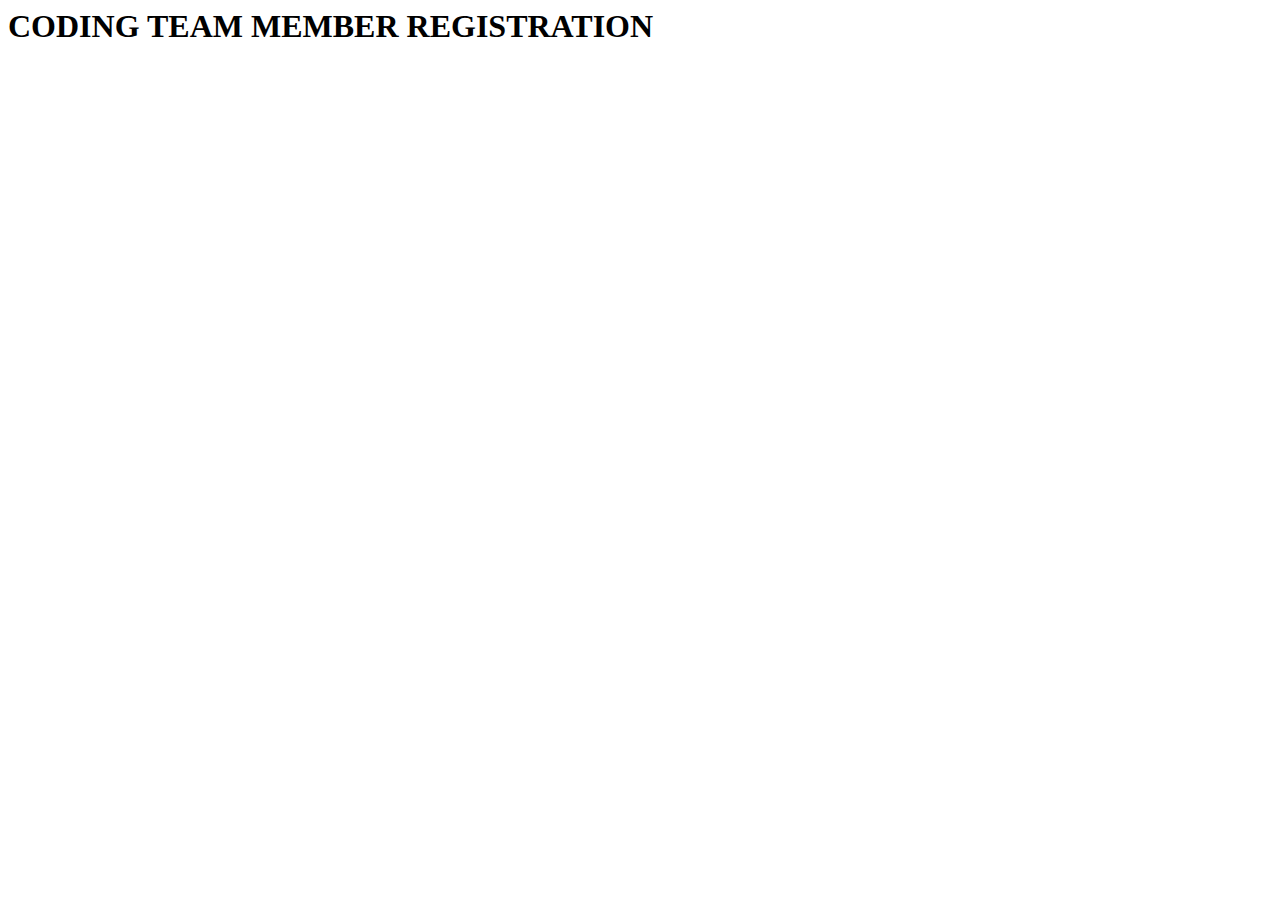
==== index.html @ 4e90ab90 "Changed" ====
<html>
<h1>
    CODING TEAM MEMBER REGISTRATION
</h1>    
</html>
<script src="https://d.line-scdn.net/liff/edge/2.1/sdk.js">


// Using a Promise object
liff
  .init({
    liffId: "1653861024" // use own liffId
  })
  .then(() => {
    // Start to use liff's api
  })
  .catch((err: LiffError) => {
    // Error happens during initialization
    console.log(err.code, err.message);
  });

  liff.getProfile()
.then(profile => {
  const name = profile.displayName
})
.catch((err) => {
  console.log('error', err);
})

</script>
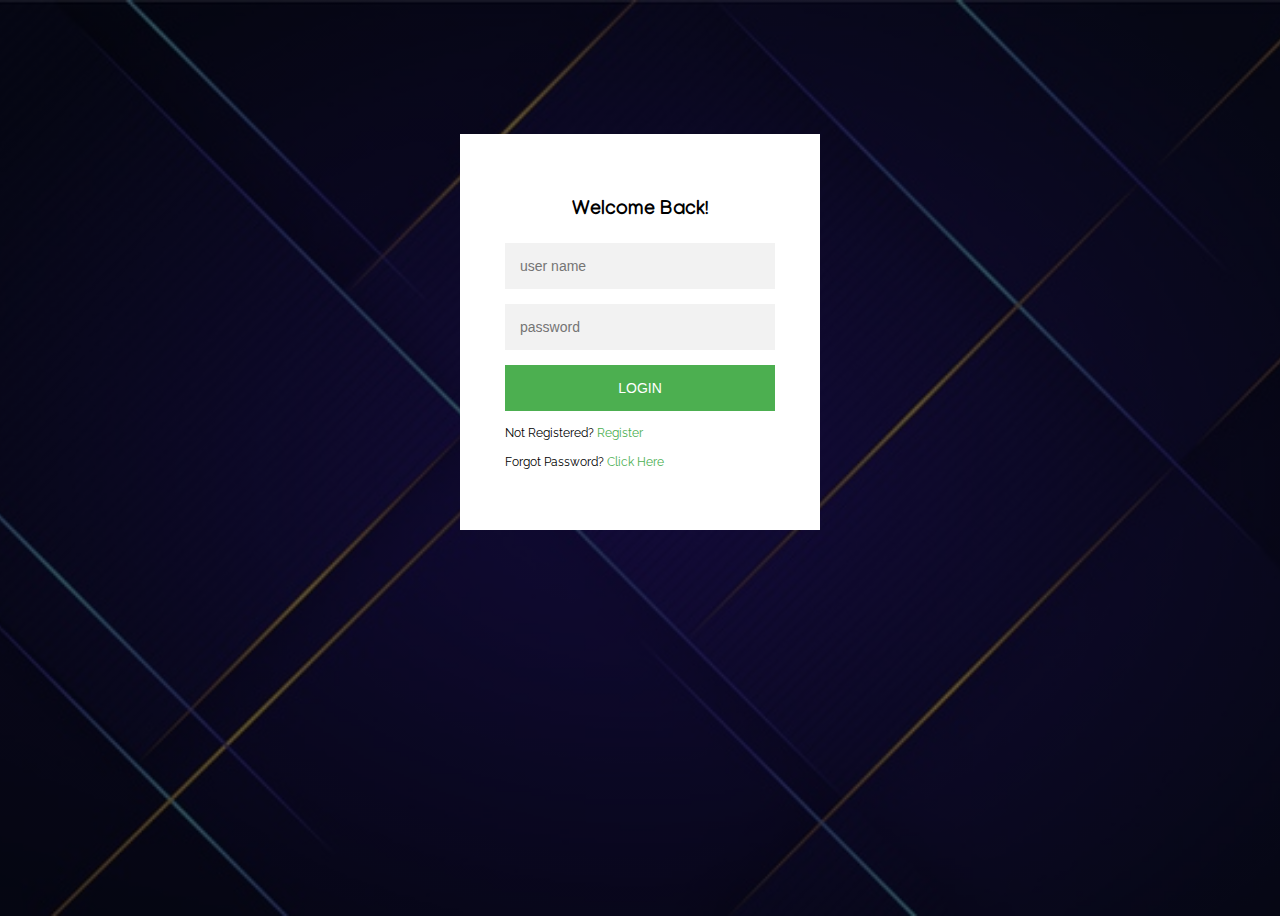
==== commit d7663fb6: "Modified" ====
--- a/index.html
+++ b/index.html
@@ -1,30 +1,44 @@
 <html>
-<h1>
-    CODING TEAM MEMBER REGISTRATION
-</h1>    
-</html>
-<script src="https://d.line-scdn.net/liff/edge/2.1/sdk.js">
+<head>
+<title>Login and Registration Form Design</title>
+	<link rel="stylesheet" href="style.css">
+  <link rel="stylesheet" href="javascript.js">
+	<link href="https://fonts.googleapis.com/css?family=Manjari&display=swap" rel="stylesheet">
+	<link href="https://fonts.googleapis.com/css?family=Nanum+Gothic|Raleway&display=swap" rel="stylesheet">
+</head>	
+<body>
+	<div class="login-page">
+	<div class="form">
+		<form class="register-form">
+			<h3 class="caption"> Join Us Now!</h3>
+		<label for="email" id="email"><b>Email</b></label>
+		<input type="text" placeholder="Enter Email"/ required="">
+		<label for="password"><b>Password</b></label>
+		<input type="text" placeholder="Enter Password"/ required="">
+		<label for="password-repeat"><b>Repeat Password</b></label>
+		<input type="text" placeholder="Repeat Password"/ required="">
+		<p class="note"> By creating an account you agree to our Term & Privacy</p>
+		<button>Create</button>
+		<p class="message">Already Registered?<a href="#"> Login</a>
+		</p>
+	</form>
 
+	<form class="login-form">
+		<h3 class="caption"> Welcome Back!</h3>
+	<input type="text" placeholder="user name"/>
+	<input type="password" placeholder="password"/>
+	<button>login</button>
+		<p class="message">Not Registered?<a href="#"> Register</a>
+		</p>
+		<p class="message" id="forgot-message" href="#">Forgot Password?<a href="#"> Click Here</a>
+		</p>
+	</form>
+	
+</div>
+</div>
+</body>
 
-// Using a Promise object
-liff
-  .init({
-    liffId: "1653861024" // use own liffId
-  })
-  .then(() => {
-    // Start to use liff's api
-  })
-  .catch((err: LiffError) => {
-    // Error happens during initialization
-    console.log(err.code, err.message);
-  });
+<script src="https://code.jquery.com/jquery-3.4.1.min.js"></script>
+<script src="https://static.line-scdn.net/liff/edge/2.1/sdk.js"></script>
 
-  liff.getProfile()
-.then(profile => {
-  const name = profile.displayName
-})
-.catch((err) => {
-  console.log('error', err);
-})
-
-</script>+</html>	--- a/style.css
+++ b/style.css
@@ -0,0 +1,105 @@
+body{
+	background-image: linear-gradient(rgba(0,0,0,0.6),rgba(0,0,0,0.6)),url(bg.jpg);
+	height:100vh;
+	background-size: cover;
+	background-position: center;
+}
+.login-page{
+width:360px;
+padding: 10% 0 0;
+margin:auto;
+}
+
+.form{
+	position: relative;
+	z-index: 1;
+	background: #ffffff;
+	max-width: 360px;
+	margin: 0 auto 100px;
+	padding: 45px;
+	
+}
+
+.form input{
+	font-family: "Roboto", sans-serif;
+	outline: 1;
+	background: #f2f2f2;
+	width: 100%;
+	border:0;
+	margin: 0 0 15px;
+	padding:15px;
+	box-sizing: border-box;
+	font-size: 14px;
+}
+
+.form button{
+	font-family: "Roboto", sans-serif;
+	text-transform: uppercase;
+	outline: 0;
+	background: #4CAF50;
+	width: 100%;
+	border: 0;
+	padding: 15px;
+	color: #ffffff;
+	font-size: 14px;
+	cursor: pointer;
+
+}
+
+.form button:hover,.form button:active{
+	background: #43a047;
+}
+
+.form .message {
+	margin: 15px 0 0;
+	color: black;
+	font-size: 12px;
+	font-family: 'Raleway', sans-serif;
+}
+.form .message a{
+	color:#4CAF50;
+	text-decoration: none;
+}
+
+.form .register-form{
+	display: none;
+}
+
+
+.loading-spinner{
+	width: 100px;
+	height: 100px;
+	border-right: 8px solid #007eff;
+	border-radius: 50%;
+	animation: spin 1s linear infinite;
+	margin: auto;
+}
+
+@keyframes spin{
+	100%{
+		transform: rotate(360deg);
+	}
+}
+.caption{
+	font-family: 'Manjari', sans-serif;
+	font-size: 20px;
+	text-align: center;
+}
+label{
+	font-family: 'Nanum Gothic', sans-serif
+}
+
+.loading-spinner{
+	width: 100px;
+	height: 100px;
+	border-right: 8px solid #007eff;
+	border-radius: 50%;
+	animation: spin 1s linear infinite;
+	margin: auto;
+}
+
+@keyframes spin{
+	100%{
+		transform: rotate(360deg);
+	}
+}
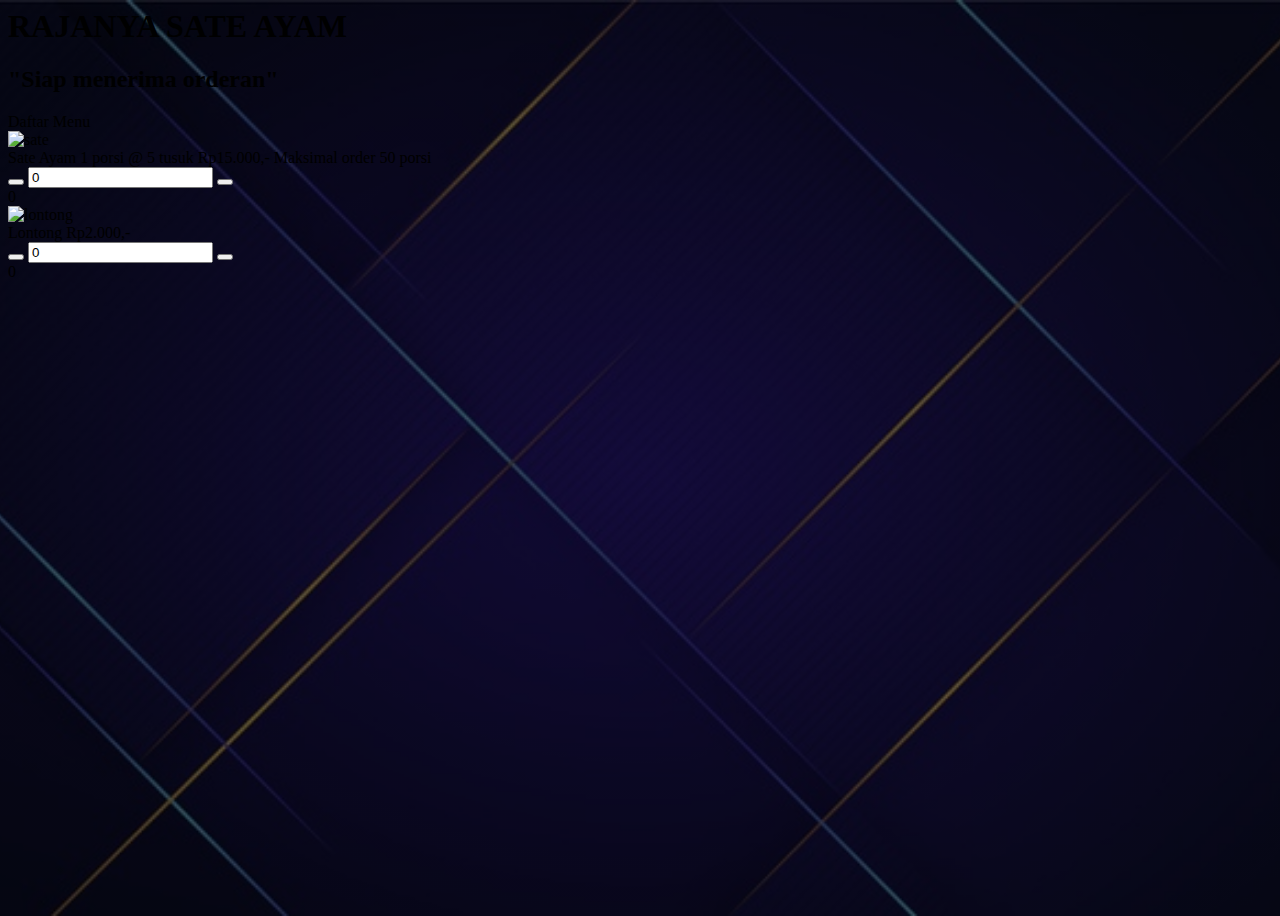
==== commit 9fdd495c: "Modified" ====
--- a/index.html
+++ b/index.html
@@ -1,44 +1,133 @@
 <html>
+
 <head>
-<title>Login and Registration Form Design</title>
-	<link rel="stylesheet" href="style.css">
-  <link rel="stylesheet" href="javascript.js">
-	<link href="https://fonts.googleapis.com/css?family=Manjari&display=swap" rel="stylesheet">
-	<link href="https://fonts.googleapis.com/css?family=Nanum+Gothic|Raleway&display=swap" rel="stylesheet">
+	<title>RAJANYA SATE AYAM</title>
+		<link rel="stylesheet" href="style.css">
+		<link href="https://fonts.googleapis.com/css?family=Manjari&display=swap" rel="stylesheet">
+		<link href="https://fonts.googleapis.com/css?family=Nanum+Gothic|Raleway&display=swap" rel="stylesheet">
 </head>	
+
 <body>
-	<div class="login-page">
-	<div class="form">
-		<form class="register-form">
-			<h3 class="caption"> Join Us Now!</h3>
-		<label for="email" id="email"><b>Email</b></label>
-		<input type="text" placeholder="Enter Email"/ required="">
-		<label for="password"><b>Password</b></label>
-		<input type="text" placeholder="Enter Password"/ required="">
-		<label for="password-repeat"><b>Repeat Password</b></label>
-		<input type="text" placeholder="Repeat Password"/ required="">
-		<p class="note"> By creating an account you agree to our Term & Privacy</p>
-		<button>Create</button>
-		<p class="message">Already Registered?<a href="#"> Login</a>
-		</p>
-	</form>
+	<h1>RAJANYA SATE AYAM</h1>
+	<h2>"Siap menerima orderan"</h2>
 
-	<form class="login-form">
-		<h3 class="caption"> Welcome Back!</h3>
-	<input type="text" placeholder="user name"/>
-	<input type="password" placeholder="password"/>
-	<button>login</button>
-		<p class="message">Not Registered?<a href="#"> Register</a>
-		</p>
-		<p class="message" id="forgot-message" href="#">Forgot Password?<a href="#"> Click Here</a>
-		</p>
-	</form>
+	<div id="daftar-menu">
+		<div class="title">
+		Daftar Menu
+		</div>
+		<!--Menu #1-->
+		<div class="item">
+			<div class="image">
+				<img src="sate.jpg" alt="sate"/>
+			</div>
+
+			<div class="description">
+				<span>Sate Ayam</span>
+				<span>1 porsi @ 5 tusuk</span>
+				<span>Rp15.000,-</span>
+				<span>Maksimal order 50 porsi</span>
+			</div>
+
+			<div class="quantity">
+				<button class="minus-btn" type="button" name="button" id="minus">
+					<img src="minus.png" alt=""/>
+				</button>
+				<input type="text" name="name" value="0" id="quantitySate">
+				<button class="plus-btn" type="button" name="button" id="plus">
+					<img src="plus.png" alt=""/>
+				</button>
+			</div>
+
+			<div class="price" id="priceSate">0</div>
+
+		</div>
+
+		<!--Menu #2-->
+		<div class="item">
+			<div class="image">
+				<img src="lontong.jpg" alt="lontong"/>
+			</div>
+
+			<div class="description">
+				<span>Lontong</span>
+				<span>Rp2.000,-</span>
+			</div>
+
+			<div class="quantity">
+				<button class="minus-btn" type="button" name="button" id="minus">
+					<img src="minus.png" alt=""/>
+				</button>
+				<input type="text" name="name" value="0" id="quantityLontong">
+				<button class="plus-btn" type="button" name="button" id="plus">
+					<img src="plus.png" alt=""/>
+				</button>
+			</div>
+
+			<div class="price" id="priceLontong">0</div>
+		</div>
+	</div>
 	
-</div>
-</div>
+	<div id="order-summary">
+
+
+	</div>
 </body>
 
 <script src="https://code.jquery.com/jquery-3.4.1.min.js"></script>
 <script src="https://static.line-scdn.net/liff/edge/2.1/sdk.js"></script>
 
-</html>	+</html>	
+
+<script>
+
+$('.minus-btn').on('click', function(e) {
+    e.preventDefault();
+    var $this = $(this);
+    var $input = $this.closest('div').find('input');
+    var value = parseInt($input.val());
+ 
+    if (value > 1) {
+        value = value - 1;
+    } else {
+        value = 0;
+    }
+ 
+  $input.val(value);
+  hargaMakanan();
+});
+ 
+$('.plus-btn').on('click', function(e) {
+    e.preventDefault();
+    var $this = $(this);
+    var $input = $this.closest('div').find('input');
+    var value = parseInt($input.val());
+ 
+    if (value < 50) {
+        value = value + 1;
+    } else {
+        value =50;
+    }
+ 
+	$input.val(value);
+	hargaMakanan();
+});
+
+
+let priceSate = 0;
+let priceLontong =0;
+const pricesate=document.getElementById("priceSate");
+const pricelontong=document.getElementById("priceLontong");
+	
+	function hargaMakanan(){
+		var valueOfSate = document.getElementById("quantitySate").value;
+		var valueOfLontong=document.getElementById("quantityLontong").value;
+		priceSate=valueOfSate*15000;
+		pricesate.innerHTML=priceSate;
+		priceLontong=valueOfLontong*2000;
+		pricelontong.innerHTML=priceLontong;
+	}
+
+hargaMakanan();
+	
+
+</script>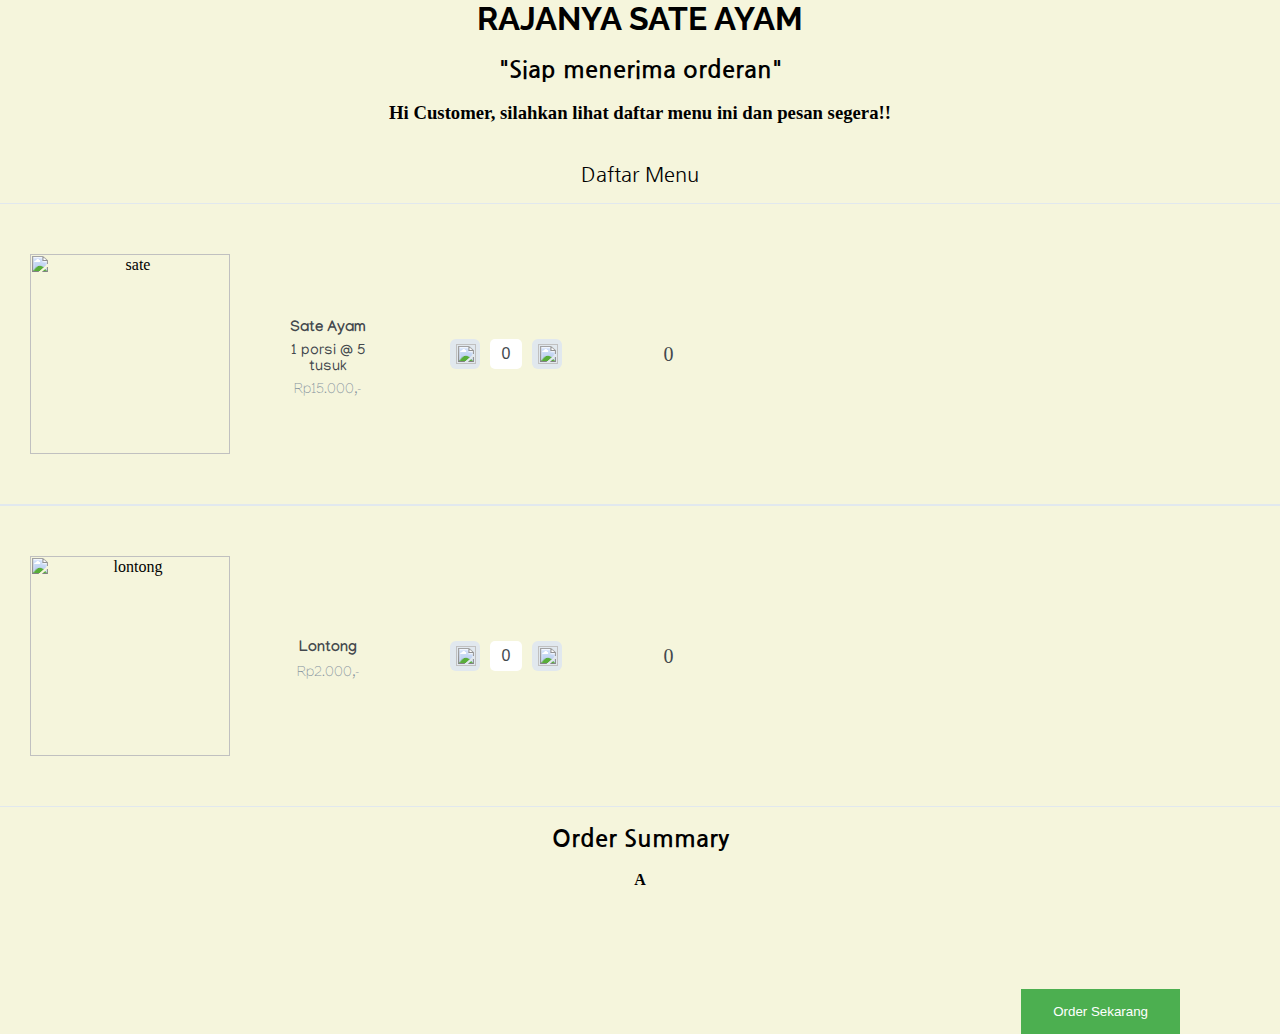
==== commit fa7afc50: "Modified" ====
--- a/index.html
+++ b/index.html
@@ -10,7 +10,7 @@
 <body>
 	<h1>RAJANYA SATE AYAM</h1>
 	<h2>"Siap menerima orderan"</h2>
-
+<h3>Hi Customer, silahkan lihat daftar menu ini dan pesan segera!!</h3>
 	<div id="daftar-menu">
 		<div class="title">
 		Daftar Menu
@@ -25,14 +25,13 @@
 				<span>Sate Ayam</span>
 				<span>1 porsi @ 5 tusuk</span>
 				<span>Rp15.000,-</span>
-				<span>Maksimal order 50 porsi</span>
 			</div>
 
 			<div class="quantity">
 				<button class="minus-btn" type="button" name="button" id="minus">
 					<img src="minus.png" alt=""/>
 				</button>
-				<input type="text" name="name" value="0" id="quantitySate">
+				<input type="text" name="name" value="0" id="quantitySate" readonly="readonly">
 				<button class="plus-btn" type="button" name="button" id="plus">
 					<img src="plus.png" alt=""/>
 				</button>
@@ -57,7 +56,7 @@
 				<button class="minus-btn" type="button" name="button" id="minus">
 					<img src="minus.png" alt=""/>
 				</button>
-				<input type="text" name="name" value="0" id="quantityLontong">
+				<input type="text" name="name" value="0" id="quantityLontong" readonly="readonly">
 				<button class="plus-btn" type="button" name="button" id="plus">
 					<img src="plus.png" alt=""/>
 				</button>
@@ -68,9 +67,16 @@
 	</div>
 	
 	<div id="order-summary">
-
+		<h2>Order Summary</h2>
+		<div id="sate"></div>
+		<div id="lontong"></div>
+		<div id=totalHarga>A</div>
+		<button type="button" id="pesan">Order Sekarang</button>
 
 	</div>
+
+
+
 </body>
 
 <script src="https://code.jquery.com/jquery-3.4.1.min.js"></script>
@@ -117,17 +123,236 @@
 let priceLontong =0;
 const pricesate=document.getElementById("priceSate");
 const pricelontong=document.getElementById("priceLontong");
-	
+
+let pesananSate=0;
+let pesananLontong=0;
+const orderansate=document.getElementById("sate");
+const orderanlontong=document.getElementById("lontong");
+
+let totalHarga=0;
+const total_harga = document.getElementById("totalHarga");
+
+const pesan_button= document.getElementById("pesan");
+const order_summary=document.getElementById("order-summary");
+
+pesan_button.style.display="none";
+order_summary.style.display="none";
+total_harga.style.display="none";
+
 	function hargaMakanan(){
 		var valueOfSate = document.getElementById("quantitySate").value;
 		var valueOfLontong=document.getElementById("quantityLontong").value;
 		priceSate=valueOfSate*15000;
-		pricesate.innerHTML=priceSate;
+		pricesate.innerHTML=numberWithCommas(priceSate);
 		priceLontong=valueOfLontong*2000;
-		pricelontong.innerHTML=priceLontong;
+		pricelontong.innerHTML=numberWithCommas(priceLontong);
+		summary(valueOfSate,valueOfLontong);
+
 	}
-
 hargaMakanan();
+
+	function summary(sate,lontong){
+		pesananSate=sate;
+		if(pesananSate>0){
+			orderansate.innerHTML="Orderan Sate " + pesananSate;
+			buttons()
+		} else console.log("Tidak ada orderan sate");
+		pesananLontong=lontong;
+		if(pesananLontong>0){
+			orderanlontong.innerHTML="Orderan Lontong " + pesananLontong;
+			buttons()
+		} else console.log("Tidak ada orderan lontong");
+	}
 	
+	function buttons(){
+		
+		
+		pesan_button.style.display="block";
+		order_summary.style.display="block";
+		totalHarga=priceSate+priceLontong;
+		total_harga.innerHTML="Jumlah yang harus dibayar senilai Rp "+ numberWithCommas(totalHarga);
+		total_harga.style.display="block";
+	}
+	pesan_button.addEventListener("click",function(){
+		console.log("pesanan diterima");
+	})
+	function numberWithCommas(x) {
+    		return x.toString().replace(/\B(?=(\d{3})+(?!\d))/g, ",");
+		}
+//LIFF//
+
+liff
+  .init({
+    liffId: "1653861024" // use own liffId
+  })
+  .then(() => {
+    // Start to use liff's api
+  })
+  .catch((err: LiffError) => {
+    // Error happens during initialization
+    console.log(err.code, err.message);
+  });
+
+  window.onload = function() {
+    const useNodeJS = false;   // if you are not using a node server, set this value to false
+    const defaultLiffId = "1653861024";   // change the default LIFF value if you are not using a node server
+ 
+    // DO NOT CHANGE THIS
+    let myLiffId = "";
+ 
+    // if node is used, fetch the environment variable and pass it to the LIFF method
+    // otherwise, pass defaultLiffId
+    if (useNodeJS) {
+        fetch('/send-id')
+            .then(function(reqResponse) {
+                return reqResponse.json();
+            })
+            .then(function(jsonResponse) {
+                myLiffId = jsonResponse.id;
+                initializeLiffOrDie(myLiffId);
+            })
+            .catch(function(error) {
+                document.getElementById("liffAppContent").classList.add('hidden');
+                document.getElementById("nodeLiffIdErrorMessage").classList.remove('hidden');
+            });
+    } else {
+        myLiffId = defaultLiffId;
+        initializeLiffOrDie(myLiffId);
+    }
+};
+ 
+/**
+* Check if myLiffId is null. If null do not initiate liff.
+* @param {string} myLiffId The LIFF ID of the selected element
+*/
+function initializeLiffOrDie(myLiffId) {
+    if (!myLiffId) {
+        document.getElementById("liffAppContent").classList.add('hidden');
+        document.getElementById("liffIdErrorMessage").classList.remove('hidden');
+    } else {
+        initializeLiff(myLiffId);
+    }
+}
+ 
+/**
+* Initialize LIFF
+* @param {string} myLiffId The LIFF ID of the selected element
+*/
+function initializeLiff(myLiffId) {
+    liff
+        .init({
+            liffId: myLiffId
+        })
+        .then(() => {
+            // start to use LIFF's api
+            initializeApp();
+        })
+        .catch((err) => {
+            document.getElementById("liffAppContent").classList.add('hidden');
+            document.getElementById("liffInitErrorMessage").classList.remove('hidden');
+        });
+}
+ 
+/**
+ * Initialize the app by calling functions handling individual app components
+ */
+function initializeApp() {
+    displayLiffData();
+    displayIsInClientInfo();
+    registerButtonHandlers();
+ 
+    // check if the user is logged in/out, and disable inappropriate button
+    if (liff.isLoggedIn()) {
+        document.getElementById('liffLoginButton').disabled = true;
+    } else {
+        document.getElementById('liffLogoutButton').disabled = true;
+    }
+}
+ 
+/**
+* Display data generated by invoking LIFF methods
+*/
+function displayLiffData() {
+    document.getElementById('isInClient').textContent = liff.isInClient();
+    document.getElementById('isLoggedIn').textContent = liff.isLoggedIn();
+}
+ 
+/**
+* Toggle the login/logout buttons based on the isInClient status, and display a message accordingly
+*/
+function displayIsInClientInfo() {
+    if (liff.isInClient()) {
+        document.getElementById('liffLoginButton').classList.toggle('hidden');
+        document.getElementById('liffLogoutButton').classList.toggle('hidden');
+        document.getElementById('isInClientMessage').textContent = 'You are opening the app in the in-app browser of LINE.';
+    } else {
+        document.getElementById('isInClientMessage').textContent = 'You are opening the app in an external browser.';
+    }
+}
+
+function registerButtonHandlers() {
+    document.getElementById('openWindowButton').addEventListener('click', function() {
+        liff.openWindow({
+            url: 'https://scychu.github.io/RASA/', // Isi dengan Endpoint URL aplikasi web Anda
+            external: true
+        });
+    });
+
+	document.getElementById('closeWindowButton').addEventListener('click', function() {
+        if (!liff.isInClient()) {
+            sendAlertIfNotInClient();
+        } else {
+            liff.closeWindow();
+        }
+    });
+ 
+    document.getElementById('liffLoginButton').addEventListener('click', function() {
+        if (!liff.isLoggedIn()) {
+            liff.login();
+        }
+    });
+ 
+    document.getElementById('liffLogoutButton').addEventListener('click', function() {
+        if (liff.isLoggedIn()) {
+            liff.logout();
+            window.location.reload();
+        }
+	});
+	
+	document.getElementById('sendMessageButton').addEventListener('click', function() {
+        if (!liff.isInClient()) {
+            sendAlertIfNotInClient();
+        } else {
+            liff.sendMessages([{
+                'type': 'text',
+                'text': "Anda telah menggunakan fitur Send Message!"
+            }]).then(function() {
+                window.alert('Ini adalah pesan dari fitur Send Message');
+            }).catch(function(error) {
+                window.alert('Error sending message: ' + error);
+            });
+        }
+    });
+
+}
+
+function sendAlertIfNotInClient() {
+    alert('This button is unavailable as LIFF is currently being opened in an external browser.');
+}
+ 
+/**
+* Toggle specified element
+* @param {string} elementId The ID of the selected element
+*/
+function toggleElement(elementId) {
+    const elem = document.getElementById(elementId);
+    if (elem.offsetWidth > 0 && elem.offsetHeight > 0) {
+        elem.style.display = 'none';
+    } else {
+        elem.style.display = 'block';
+    }
+}
+
+
 
 </script>--- a/style.css
+++ b/style.css
@@ -1,105 +1,196 @@
-body{
-	background-image: linear-gradient(rgba(0,0,0,0.6),rgba(0,0,0,0.6)),url(bg.jpg);
-	height:100vh;
-	background-size: cover;
-	background-position: center;
-}
-.login-page{
-width:360px;
-padding: 10% 0 0;
-margin:auto;
+*{
+	box-sizing: border-box;
 }
 
-.form{
-	position: relative;
-	z-index: 1;
-	background: #ffffff;
-	max-width: 360px;
-	margin: 0 auto 100px;
-	padding: 45px;
-	
+html,body{
+	width: 100%;
+	height:100%;
+	margin:0;
+	background-color: beige;;
+	text-align: center;
+}
+h1{
+	font-family: "Raleway";
+}
+h2{
+	font-family: "Nanum Gothic";
+}
+.daftar-menu{
+  width: 750px;
+  height: 423px;
+  margin: 80px auto;
+  background: #FFFFFF;
+  box-shadow: 1px 2px 3px 0px rgba(0,0,0,0.10);
+  border-radius: 6px;
+ 
+  display: flex;
+  flex-direction: column;
+}
+.title {
+	height: 60px;
+	padding: 20px 30px;
+	font-size: 20px;
+	font-weight: 400;
+	font-family: "Nanum Gothic";
+  }
+   
+.item {
+	padding: 150px 30px;
+	height: 120px;
+	display: flex;
+	border-top:  1px solid #E1E8EE;
+	border-bottom:  1px solid #E1E8EE;
+	align-items: center;
+}
+   
+.is-active {
+	animation-name: animate;
+	animation-duration: .8s;
+	animation-iteration-count: 1;
+	animation-timing-function: steps(28);
+	animation-fill-mode: forwards;
+}
+   
+@keyframes animate {
+	0%   { background-position: left;  }
+	50%  { background-position: right; }
+	100% { background-position: right; }
+}
+   
+.description {
+	padding-top: 10px;
+	margin-right: 60px;
+	width: 115px;
+	margin-left: 40px;
+	font-family: "Manjari";
+}
+   
+.description span {
+	display: block;
+	font-size: 14px;
+	color: #43484D;
+	font-weight: 400;
+	font-size: 15px;
+}
+   
+.description span:first-child {
+	margin-bottom: 5px;
+	font-weight: bold;
 }
 
-.form input{
-	font-family: "Roboto", sans-serif;
-	outline: 1;
-	background: #f2f2f2;
-	width: 100%;
-	border:0;
-	margin: 0 0 15px;
-	padding:15px;
-	box-sizing: border-box;
-	font-size: 14px;
+.description span:last-child {
+	font-weight: 300;
+	margin-top: 8px;
+	color: #86939E;
 }
 
-.form button{
-	font-family: "Roboto", sans-serif;
-	text-transform: uppercase;
-	outline: 0;
-	background: #4CAF50;
-	width: 100%;
-	border: 0;
-	padding: 15px;
-	color: #ffffff;
-	font-size: 14px;
-	cursor: pointer;
+button:focus,input:focus{
+	outline:0;
+}
+.minus-btn img, .plus-btn img{
+	width:20px;
+	height:20px;
+}
+img{
+	height: 200px;
+	width: 200px;
+}
+.quantity {
+	padding-top: 20px;
+	margin-right: 60px;
+	display:flex;
+	align-items: center;
+	padding: 5px;
+  }
+  .quantity input {
+	-webkit-appearance: none;
+	border: none;
+	text-align: center;
+	width: 32px;
+	font-size: 16px;
+	color: #43484D;
+	font-weight: 300;
+	height:30px;
+	margin:10px;
+	border-radius: 5px;
+  }
+   
+  .price {
+    width: 83px;
+    font-size: 20px;
+    text-align: center; 
+    color: #43484D;
+    font-weight: 300;
+  }
+  button[class*=btn] {
+	width: 30px;
+	height: 30px;
+	background-color: #E1E8EE;
+	border-radius: 6px;
+	border: none;
+	
+  }
+#quantitySate{
+	-webkit-appearance: none;
+	border: none;
+	text-align: center;
+	width: 32px;
+	font-size: 16px;
+	color: #43484D;
+	font-weight: 300;
+	height:30px;
+	margin:10px;
+	border-radius: 5px;
+}
+#order-summary{
+	  height: auto;
+	  text-align: center;
+  }
 
+#pesan{
+	background-color: #4CAF50;
+  	border: none;
+  	color: white;
+  	text-align: center;
+  	text-decoration: none;
+  	display: inline-block;
+  	cursor: pointer;
+	float: right;
+	margin:100px;
+	padding:15px 32px;
+	}
+#sate, #lontong{
+	margin:10px;
 }
 
-.form button:hover,.form button:active{
-	background: #43a047;
+#totalHarga{
+	font-weight: bold;
 }
 
-.form .message {
-	margin: 15px 0 0;
-	color: black;
-	font-size: 12px;
-	font-family: 'Raleway', sans-serif;
-}
-.form .message a{
-	color:#4CAF50;
-	text-decoration: none;
-}
-
-.form .register-form{
-	display: none;
-}
-
-
-.loading-spinner{
-	width: 100px;
-	height: 100px;
-	border-right: 8px solid #007eff;
-	border-radius: 50%;
-	animation: spin 1s linear infinite;
-	margin: auto;
-}
-
-@keyframes spin{
-	100%{
-		transform: rotate(360deg);
+/*Responsive*/
+  @media (max-width: 800px) {
+	.daftar-menu {
+	  width: 100%;
+	  height: auto;
+	  overflow: hidden;
 	}
-}
-.caption{
-	font-family: 'Manjari', sans-serif;
-	font-size: 20px;
-	text-align: center;
-}
-label{
-	font-family: 'Nanum Gothic', sans-serif
-}
-
-.loading-spinner{
-	width: 100px;
-	height: 100px;
-	border-right: 8px solid #007eff;
-	border-radius: 50%;
-	animation: spin 1s linear infinite;
-	margin: auto;
-}
-
-@keyframes spin{
-	100%{
-		transform: rotate(360deg);
+	.item {
+	  height: auto;
+	  flex-wrap: wrap;
+	  justify-content: center;
 	}
-}
+	.image img {
+	  width: 50%;
+	}
+	.image,
+	.quantity,
+	.description {
+	  width: 100%;
+	  text-align: center;
+	  margin: 6px 0;
+	}
+	.buttons {
+	  margin-right: 20px;
+	}
+  }
+  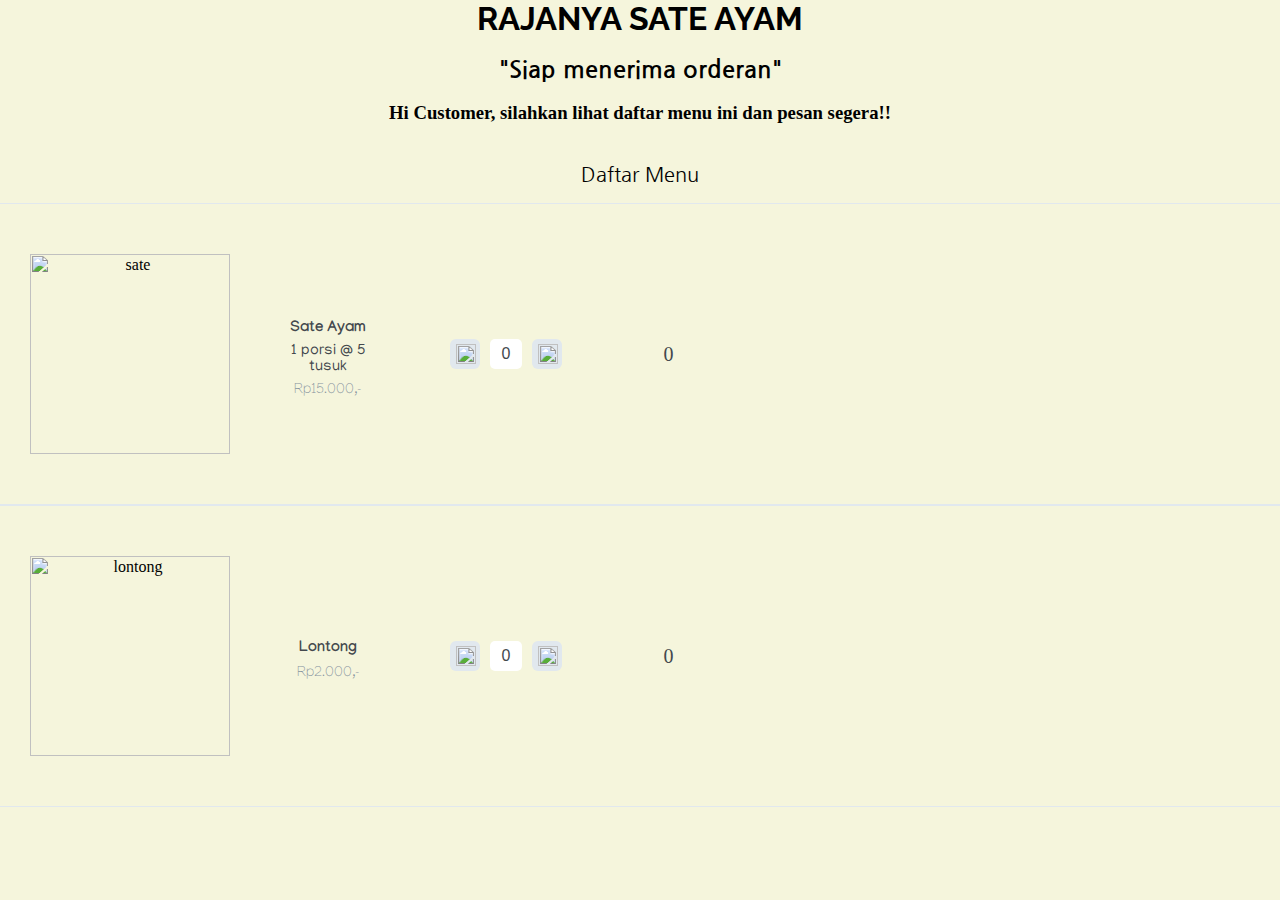
==== commit 8b6e9fd6: "Add LIFF" ====
--- a/index.html
+++ b/index.html
@@ -81,278 +81,6 @@
 
 <script src="https://code.jquery.com/jquery-3.4.1.min.js"></script>
 <script src="https://static.line-scdn.net/liff/edge/2.1/sdk.js"></script>
-
-</html>	
-
-<script>
-
-$('.minus-btn').on('click', function(e) {
-    e.preventDefault();
-    var $this = $(this);
-    var $input = $this.closest('div').find('input');
-    var value = parseInt($input.val());
- 
-    if (value > 1) {
-        value = value - 1;
-    } else {
-        value = 0;
-    }
- 
-  $input.val(value);
-  hargaMakanan();
-});
- 
-$('.plus-btn').on('click', function(e) {
-    e.preventDefault();
-    var $this = $(this);
-    var $input = $this.closest('div').find('input');
-    var value = parseInt($input.val());
- 
-    if (value < 50) {
-        value = value + 1;
-    } else {
-        value =50;
-    }
- 
-	$input.val(value);
-	hargaMakanan();
-});
-
-
-let priceSate = 0;
-let priceLontong =0;
-const pricesate=document.getElementById("priceSate");
-const pricelontong=document.getElementById("priceLontong");
-
-let pesananSate=0;
-let pesananLontong=0;
-const orderansate=document.getElementById("sate");
-const orderanlontong=document.getElementById("lontong");
-
-let totalHarga=0;
-const total_harga = document.getElementById("totalHarga");
-
-const pesan_button= document.getElementById("pesan");
-const order_summary=document.getElementById("order-summary");
-
-pesan_button.style.display="none";
-order_summary.style.display="none";
-total_harga.style.display="none";
-
-	function hargaMakanan(){
-		var valueOfSate = document.getElementById("quantitySate").value;
-		var valueOfLontong=document.getElementById("quantityLontong").value;
-		priceSate=valueOfSate*15000;
-		pricesate.innerHTML=numberWithCommas(priceSate);
-		priceLontong=valueOfLontong*2000;
-		pricelontong.innerHTML=numberWithCommas(priceLontong);
-		summary(valueOfSate,valueOfLontong);
-
-	}
-hargaMakanan();
-
-	function summary(sate,lontong){
-		pesananSate=sate;
-		if(pesananSate>0){
-			orderansate.innerHTML="Orderan Sate " + pesananSate;
-			buttons()
-		} else console.log("Tidak ada orderan sate");
-		pesananLontong=lontong;
-		if(pesananLontong>0){
-			orderanlontong.innerHTML="Orderan Lontong " + pesananLontong;
-			buttons()
-		} else console.log("Tidak ada orderan lontong");
-	}
-	
-	function buttons(){
-		
-		
-		pesan_button.style.display="block";
-		order_summary.style.display="block";
-		totalHarga=priceSate+priceLontong;
-		total_harga.innerHTML="Jumlah yang harus dibayar senilai Rp "+ numberWithCommas(totalHarga);
-		total_harga.style.display="block";
-	}
-	pesan_button.addEventListener("click",function(){
-		console.log("pesanan diterima");
-	})
-	function numberWithCommas(x) {
-    		return x.toString().replace(/\B(?=(\d{3})+(?!\d))/g, ",");
-		}
-//LIFF//
-
-liff
-  .init({
-    liffId: "1653861024" // use own liffId
-  })
-  .then(() => {
-    // Start to use liff's api
-  })
-  .catch((err: LiffError) => {
-    // Error happens during initialization
-    console.log(err.code, err.message);
-  });
-
-  window.onload = function() {
-    const useNodeJS = false;   // if you are not using a node server, set this value to false
-    const defaultLiffId = "1653861024";   // change the default LIFF value if you are not using a node server
- 
-    // DO NOT CHANGE THIS
-    let myLiffId = "";
- 
-    // if node is used, fetch the environment variable and pass it to the LIFF method
-    // otherwise, pass defaultLiffId
-    if (useNodeJS) {
-        fetch('/send-id')
-            .then(function(reqResponse) {
-                return reqResponse.json();
-            })
-            .then(function(jsonResponse) {
-                myLiffId = jsonResponse.id;
-                initializeLiffOrDie(myLiffId);
-            })
-            .catch(function(error) {
-                document.getElementById("liffAppContent").classList.add('hidden');
-                document.getElementById("nodeLiffIdErrorMessage").classList.remove('hidden');
-            });
-    } else {
-        myLiffId = defaultLiffId;
-        initializeLiffOrDie(myLiffId);
-    }
-};
- 
-/**
-* Check if myLiffId is null. If null do not initiate liff.
-* @param {string} myLiffId The LIFF ID of the selected element
-*/
-function initializeLiffOrDie(myLiffId) {
-    if (!myLiffId) {
-        document.getElementById("liffAppContent").classList.add('hidden');
-        document.getElementById("liffIdErrorMessage").classList.remove('hidden');
-    } else {
-        initializeLiff(myLiffId);
-    }
-}
- 
-/**
-* Initialize LIFF
-* @param {string} myLiffId The LIFF ID of the selected element
-*/
-function initializeLiff(myLiffId) {
-    liff
-        .init({
-            liffId: myLiffId
-        })
-        .then(() => {
-            // start to use LIFF's api
-            initializeApp();
-        })
-        .catch((err) => {
-            document.getElementById("liffAppContent").classList.add('hidden');
-            document.getElementById("liffInitErrorMessage").classList.remove('hidden');
-        });
-}
- 
-/**
- * Initialize the app by calling functions handling individual app components
- */
-function initializeApp() {
-    displayLiffData();
-    displayIsInClientInfo();
-    registerButtonHandlers();
- 
-    // check if the user is logged in/out, and disable inappropriate button
-    if (liff.isLoggedIn()) {
-        document.getElementById('liffLoginButton').disabled = true;
-    } else {
-        document.getElementById('liffLogoutButton').disabled = true;
-    }
-}
- 
-/**
-* Display data generated by invoking LIFF methods
-*/
-function displayLiffData() {
-    document.getElementById('isInClient').textContent = liff.isInClient();
-    document.getElementById('isLoggedIn').textContent = liff.isLoggedIn();
-}
- 
-/**
-* Toggle the login/logout buttons based on the isInClient status, and display a message accordingly
-*/
-function displayIsInClientInfo() {
-    if (liff.isInClient()) {
-        document.getElementById('liffLoginButton').classList.toggle('hidden');
-        document.getElementById('liffLogoutButton').classList.toggle('hidden');
-        document.getElementById('isInClientMessage').textContent = 'You are opening the app in the in-app browser of LINE.';
-    } else {
-        document.getElementById('isInClientMessage').textContent = 'You are opening the app in an external browser.';
-    }
-}
-
-function registerButtonHandlers() {
-    document.getElementById('openWindowButton').addEventListener('click', function() {
-        liff.openWindow({
-            url: 'https://scychu.github.io/RASA/', // Isi dengan Endpoint URL aplikasi web Anda
-            external: true
-        });
-    });
-
-	document.getElementById('closeWindowButton').addEventListener('click', function() {
-        if (!liff.isInClient()) {
-            sendAlertIfNotInClient();
-        } else {
-            liff.closeWindow();
-        }
-    });
- 
-    document.getElementById('liffLoginButton').addEventListener('click', function() {
-        if (!liff.isLoggedIn()) {
-            liff.login();
-        }
-    });
- 
-    document.getElementById('liffLogoutButton').addEventListener('click', function() {
-        if (liff.isLoggedIn()) {
-            liff.logout();
-            window.location.reload();
-        }
-	});
-	
-	document.getElementById('sendMessageButton').addEventListener('click', function() {
-        if (!liff.isInClient()) {
-            sendAlertIfNotInClient();
-        } else {
-            liff.sendMessages([{
-                'type': 'text',
-                'text': "Anda telah menggunakan fitur Send Message!"
-            }]).then(function() {
-                window.alert('Ini adalah pesan dari fitur Send Message');
-            }).catch(function(error) {
-                window.alert('Error sending message: ' + error);
-            });
-        }
-    });
-
-}
-
-function sendAlertIfNotInClient() {
-    alert('This button is unavailable as LIFF is currently being opened in an external browser.');
-}
- 
-/**
-* Toggle specified element
-* @param {string} elementId The ID of the selected element
-*/
-function toggleElement(elementId) {
-    const elem = document.getElementById(elementId);
-    if (elem.offsetWidth > 0 && elem.offsetHeight > 0) {
-        elem.style.display = 'none';
-    } else {
-        elem.style.display = 'block';
-    }
-}
-
-
-
-</script>+<script src="liff-starter.js"></script>
+<script src="myjavascript.js"></script>
+</html>	--- a/style.css
+++ b/style.css
@@ -14,6 +14,9 @@
 }
 h2{
 	font-family: "Nanum Gothic";
+}
+p{
+	align-items: center;
 }
 .daftar-menu{
   width: 750px;
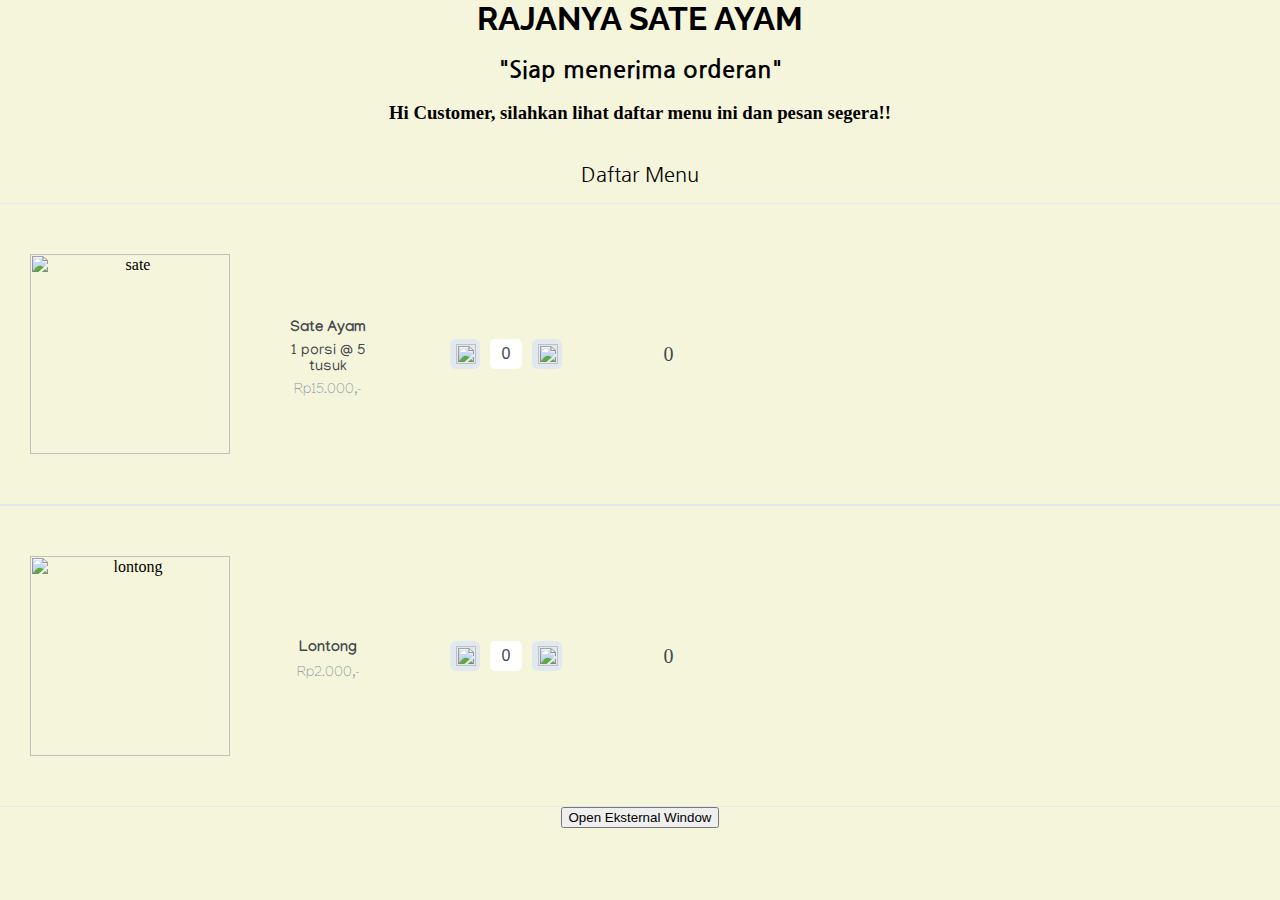
==== commit 3a51fb67: "Modified" ====
--- a/index.html
+++ b/index.html
@@ -75,7 +75,7 @@
 
 	</div>
 
-
+<button id="openWindowButton">Open Eksternal Window</button>
 
 </body>
 
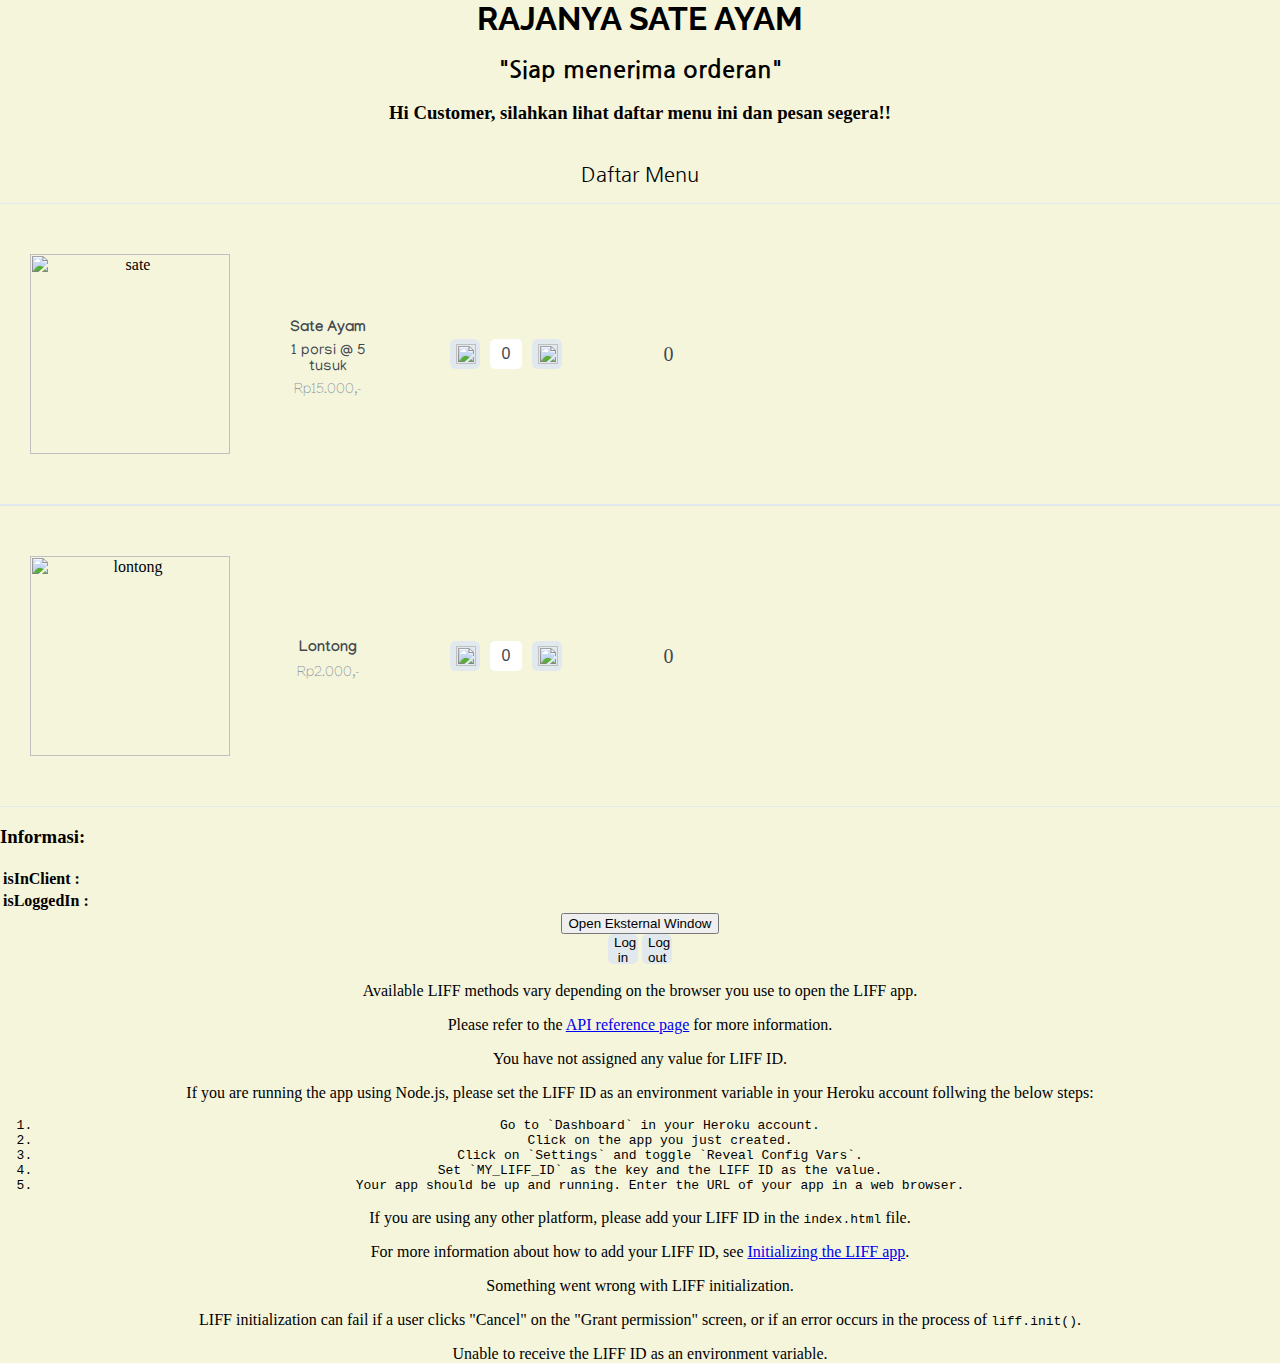
==== commit 6535ebd1: "Modified" ====
--- a/index.html
+++ b/index.html
@@ -70,12 +70,67 @@
 		<h2>Order Summary</h2>
 		<div id="sate"></div>
 		<div id="lontong"></div>
-		<div id=totalHarga>A</div>
+		<div id=totalHarga></div>
 		<button type="button" id="pesan">Order Sekarang</button>
 
 	</div>
-
+<!-- LIFF DATA -->
+<div id="liffData">
+	<h3 id="liffDataHeader" class="textLeft">Informasi:</h3>
+	<table>
+		<tr>
+			<th>isInClient : </th>
+			<td id="isInClient" class="textLeft"></td>
+		</tr>
+		<tr>
+			<th>isLoggedIn : </th>
+			<td id="isLoggedIn" class="textLeft"></td>
+		</tr>
+	</table>
+</div>
 <button id="openWindowButton">Open Eksternal Window</button>
+<div class="buttonGroup">
+	<button id="liffLoginButton" class="btn btn-success btn-small">Log in</button>
+	<button id="liffLogoutButton" class="btn btn-warning btn-small">Log out</button>
+</div>
+<div id="statusMessage">
+	<div id="isInClientMessage"></div>
+	<div id="apiReferenceMessage">
+		<p>Available LIFF methods vary depending on the browser you use to open the LIFF app.</p>
+		<p>Please refer to the <a
+				href="https://developers.line.biz/en/reference/liff/#initialize-liff-app">API reference
+				page</a> for more information.</p>
+	</div>
+</div>
+</div>
+<!-- LIFF ID ERROR -->
+	<div id="liffIdErrorMessage" class="hidden">
+		<p>You have not assigned any value for LIFF ID.</p>
+		<p>If you are running the app using Node.js, please set the LIFF ID as an environment variable in your
+			Heroku account follwing the below steps: </p>
+		<code id="code-block">
+		<ol>
+			<li>Go to `Dashboard` in your Heroku account.</li>
+			<li>Click on the app you just created.</li>
+			<li>Click on `Settings` and toggle `Reveal Config Vars`.</li>
+			<li>Set `MY_LIFF_ID` as the key and the LIFF ID as the value.</li>
+			<li>Your app should be up and running. Enter the URL of your app in a web browser.</li>
+		</ol>
+		</code>
+		<p>If you are using any other platform, please add your LIFF ID in the <code>index.html</code> file.</p>
+		<p>For more information about how to add your LIFF ID, see <a
+		href="https://developers.line.biz/en/reference/liff/#initialize-liff-app">Initializing the LIFF
+		app</a>.</p>
+	</div>
+<!-- LIFF INIT ERROR -->
+	<div id="liffInitErrorMessage" class="hidden">
+		<p>Something went wrong with LIFF initialization.</p>
+		<p>LIFF initialization can fail if a user clicks "Cancel" on the "Grant permission" screen, or if an error occurs in the process of <code>liff.init()</code>.
+	</div>
+<!-- NODE.JS LIFF ID ERROR -->
+	<div id="nodeLiffIdErrorMessage" class="hidden">
+		<p>Unable to receive the LIFF ID as an environment variable.</p>
+	</div>
 
 </body>
 
--- a/style.css
+++ b/style.css
@@ -15,8 +15,8 @@
 h2{
 	font-family: "Nanum Gothic";
 }
-p{
-	align-items: center;
+div h3, th{
+	text-align: left;
 }
 .daftar-menu{
   width: 750px;
